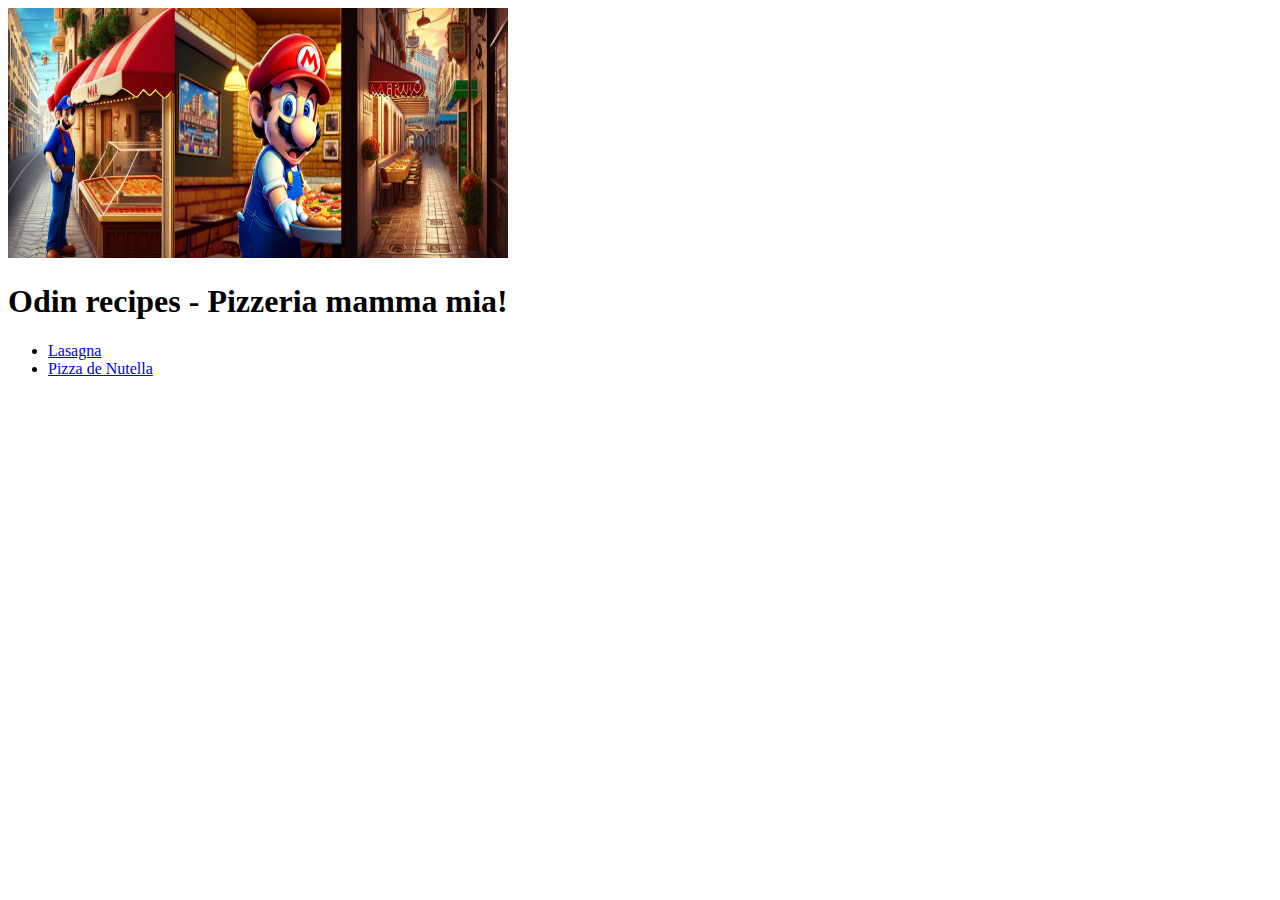
==== index.html @ 3c4ca40d "add index" ====
<!DOCTYPE html>
<html lang="en">

<head>
    <meta charset="UTF-8">
    <meta name="viewport" content="width=device-width, initial-scale=1.0">
    <title>Pizzeria mamma mia!</title>
</head>

<body>
    <img src="images/pizzaMario.png" height="250" width="500px" alt="mamma mia image">
    <h1>Odin recipes - Pizzeria mamma mia!</h1>
    <ul>
        <li><a href="recipes/lasagna.html">Lasagna</a></li>
        <li><a href="recipes/pizzaNutella.html">Pizza de Nutella</a></li>
    </ul>
</body>

</html>
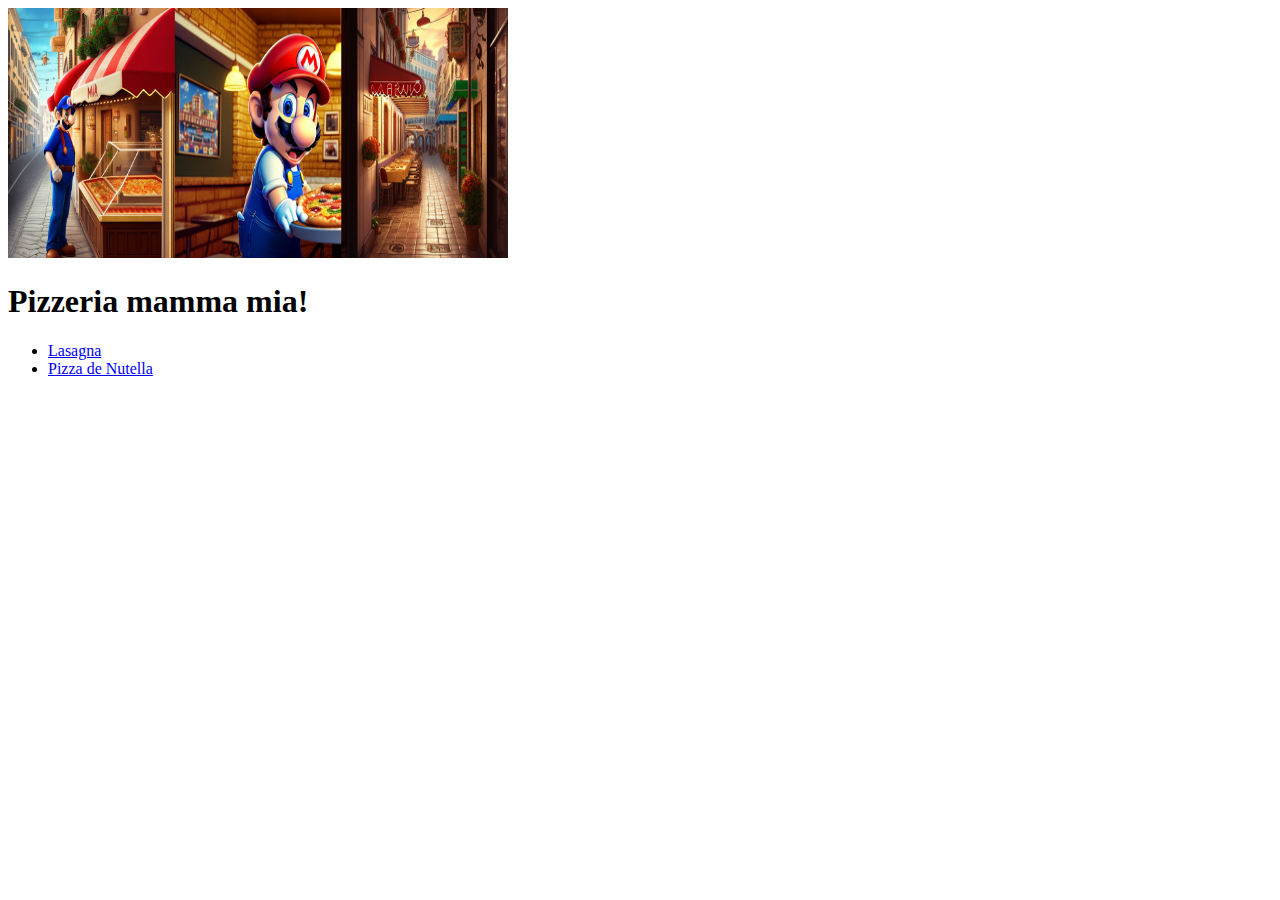
==== commit 4e27b338: "update h1" ====
--- a/index.html
+++ b/index.html
@@ -9,7 +9,7 @@
 
 <body>
     <img src="images/pizzaMario.png" height="250" width="500px" alt="mamma mia image">
-    <h1>Odin recipes - Pizzeria mamma mia!</h1>
+    <h1>Pizzeria mamma mia!</h1>
     <ul>
         <li><a href="recipes/lasagna.html">Lasagna</a></li>
         <li><a href="recipes/pizzaNutella.html">Pizza de Nutella</a></li>
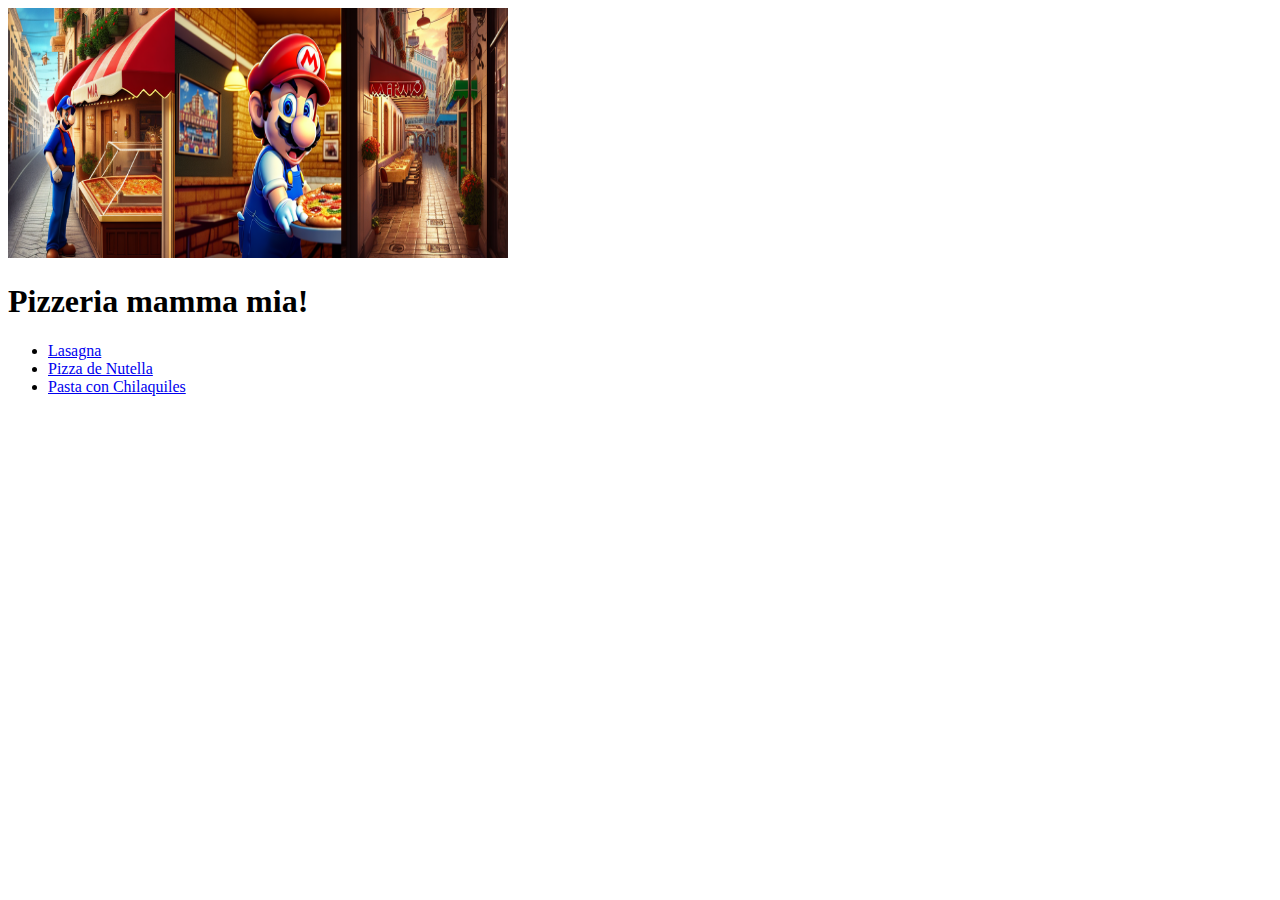
==== commit 2954d0e1: "añadir pasta" ====
--- a/index.html
+++ b/index.html
@@ -13,6 +13,7 @@
     <ul>
         <li><a href="recipes/lasagna.html">Lasagna</a></li>
         <li><a href="recipes/pizzaNutella.html">Pizza de Nutella</a></li>
+        <li><a href="recipes/pastaChilaquiles.html">Pasta con Chilaquiles</a></li>
     </ul>
 </body>
 
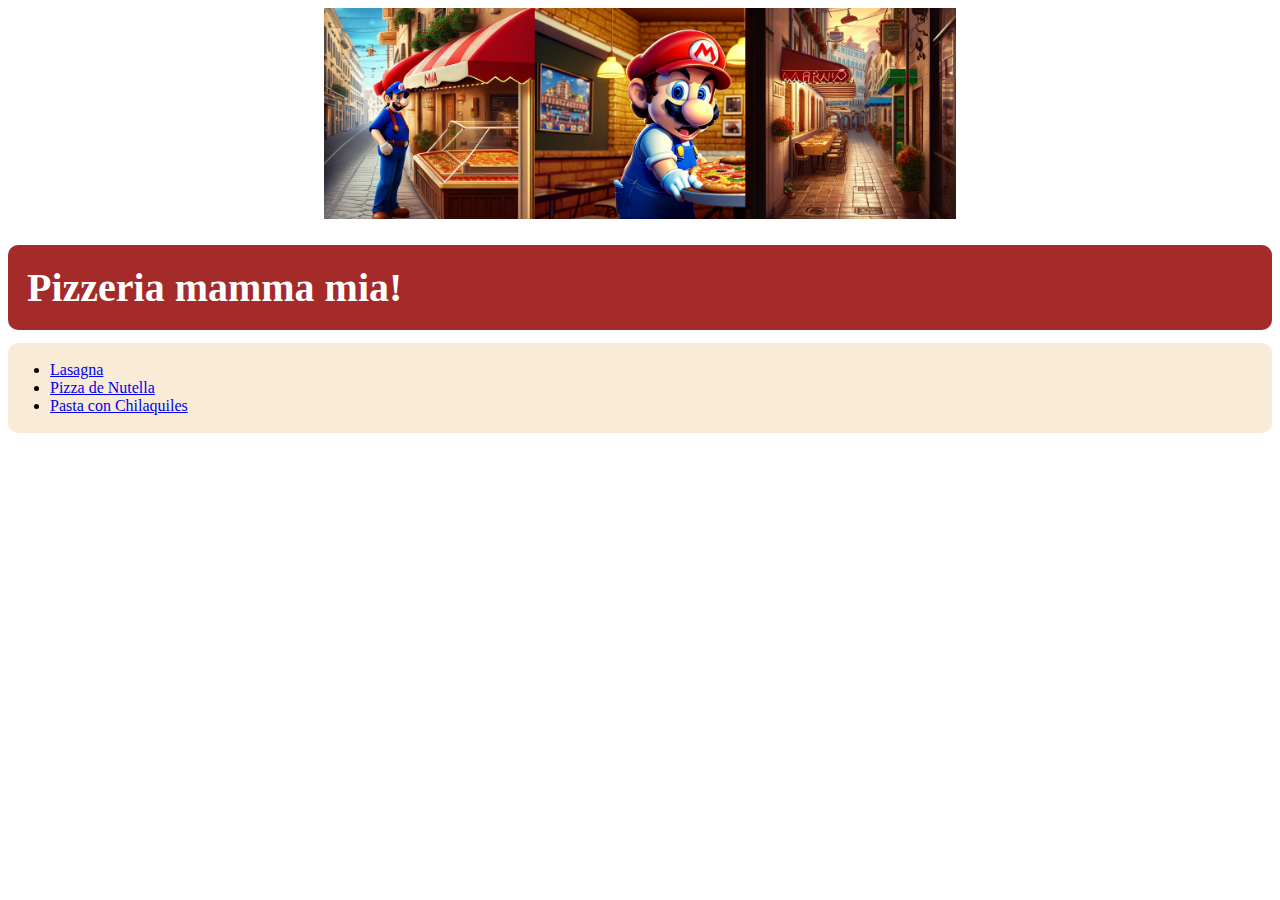
==== commit 8f174aca: "Add styles to original html" ====
--- a/index.html
+++ b/index.html
@@ -5,16 +5,19 @@
     <meta charset="UTF-8">
     <meta name="viewport" content="width=device-width, initial-scale=1.0">
     <title>Pizzeria mamma mia!</title>
+    <link rel="stylesheet" href="styles.css">
 </head>
 
 <body>
     <img src="images/pizzaMario.png" height="250" width="500px" alt="mamma mia image">
-    <h1>Pizzeria mamma mia!</h1>
-    <ul>
-        <li><a href="recipes/lasagna.html">Lasagna</a></li>
-        <li><a href="recipes/pizzaNutella.html">Pizza de Nutella</a></li>
-        <li><a href="recipes/pastaChilaquiles.html">Pasta con Chilaquiles</a></li>
-    </ul>
+    <h1 class="headers">Pizzeria mamma mia!</h1>
+    <div class="content">
+        <ul>
+            <li><a href="recipes/lasagna.html">Lasagna</a></li>
+            <li><a href="recipes/pizzaNutella.html">Pizza de Nutella</a></li>
+            <li><a href="recipes/pastaChilaquiles.html">Pasta con Chilaquiles</a></li>
+        </ul>
+    </div>
 </body>
 
 </html>--- a/styles.css
+++ b/styles.css
@@ -0,0 +1,34 @@
+* {
+    border-radius: 10px;
+}
+.headers {
+    font-family: "Brush Script MT", cursive;
+    color: white;
+    padding: 1.5%;
+    margin-bottom: 1%;
+}
+
+h1.headers{
+    font-size: 40px;
+    background-color: brown;
+}
+h2.headers{
+    font-size: 30px;
+    background-color: rgb(159, 87, 87);
+    margin-top: 0%;
+    margin-right: 10%;
+}
+
+img {
+    width: 50%;
+    height: auto;
+    display: block;
+    margin-right: auto;
+    margin-left: auto;
+    border-radius: 0%;
+}
+
+.content {
+    background-color: antiquewhite;
+    padding: 2px;
+}
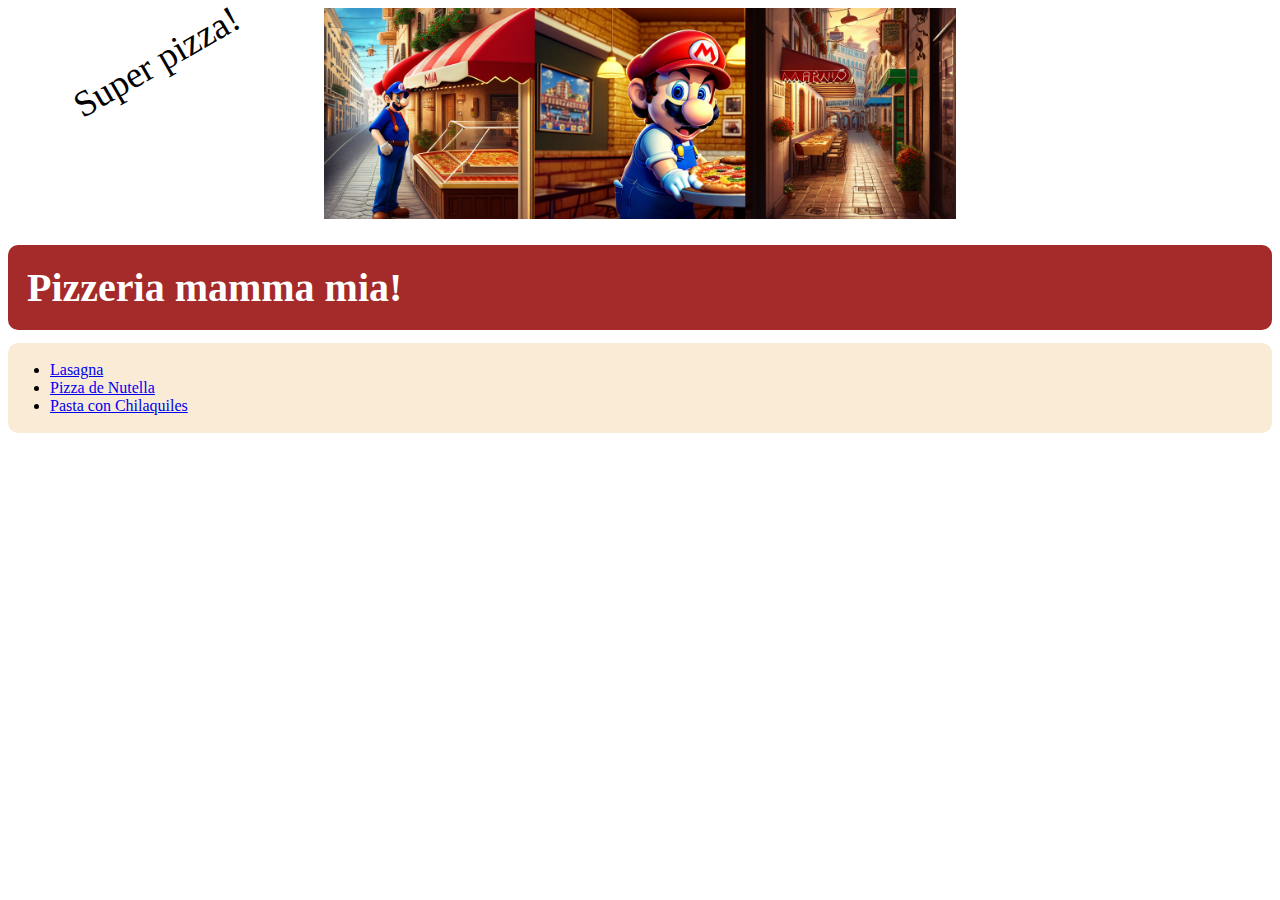
==== commit 386b1224: "Update" ====
--- a/index.html
+++ b/index.html
@@ -9,6 +9,7 @@
 </head>
 
 <body>
+    <div class="super">Super pizza!</div>
     <img src="images/pizzaMario.png" height="250" width="500px" alt="mamma mia image">
     <h1 class="headers">Pizzeria mamma mia!</h1>
     <div class="content">
--- a/styles.css
+++ b/styles.css
@@ -32,3 +32,12 @@
     background-color: antiquewhite;
     padding: 2px;
 }
+
+.super {
+    font-family: "Brush Script MT", cursive;
+    position: absolute;
+    font-size: 230%;
+    left: 5%;
+    top: 40px;
+    transform: rotate(-30deg);
+}
